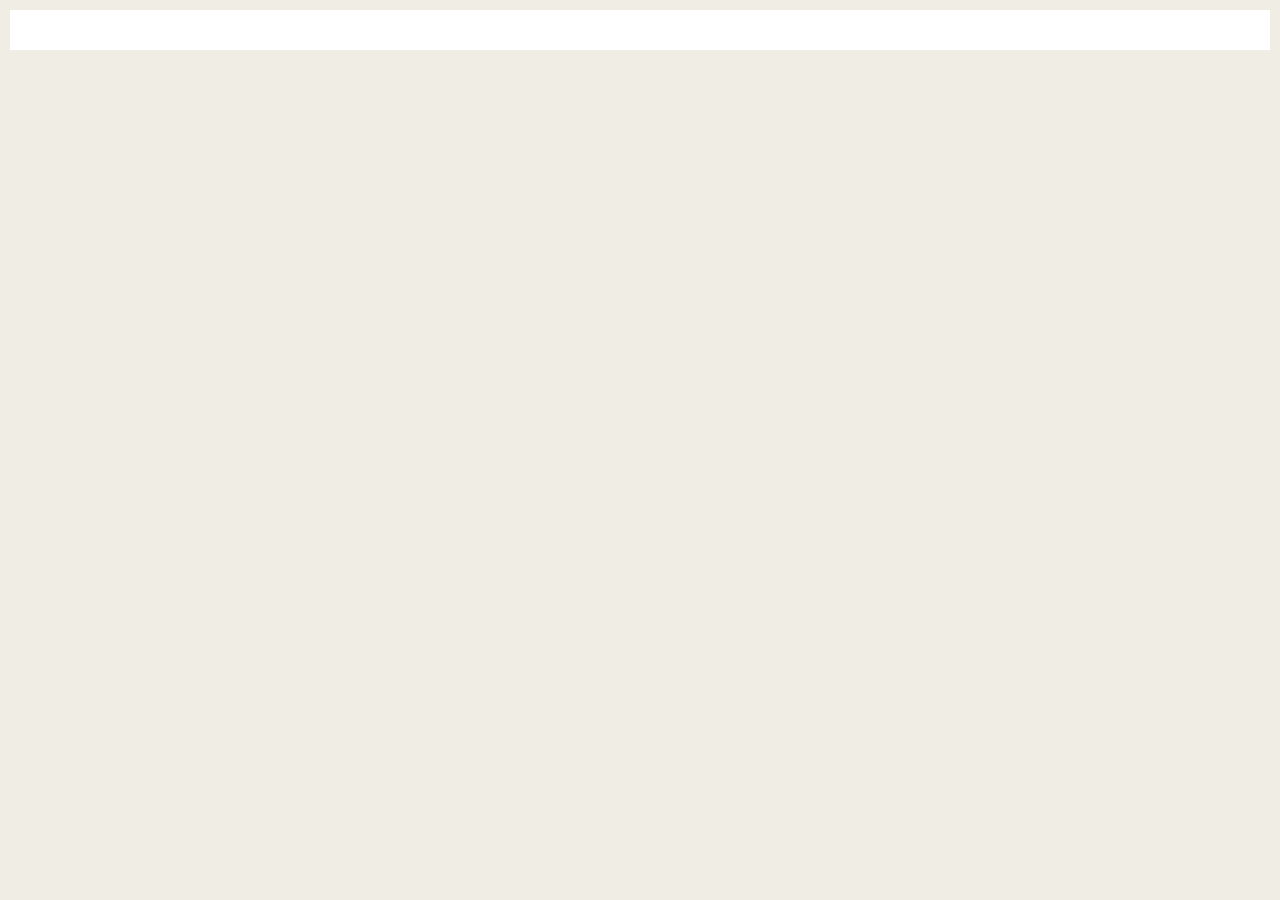
==== index.html @ 74b1d140 "Convert data to JSON and load web page" ====
<!DOCTYPE html>
<html>
<head>

  <meta charset="utf-8">

  <link rel="stylesheet" href="css/viewer.css">

  <script src="js/mikelib.js"></script>
  <script src="js/data.js"></script>
  <script src="js/viewer.js"></script>

</head>
<body>

</body>
</html>
---- css/viewer.css ----
* {
  box-sizing: border-box;
  margin: 0;
  padding: 0;
  font-family: sans-serif;
}

.unselectable {
  -webkit-user-select: none;
  -khtml-user-drag: none;
  -khtml-user-select: none;
  -moz-user-select: none;
  -moz-user-select: -moz-none;
  -ms-user-select: none;
  user-select: none;
}

body {
  background: #f0eee4;
}

#wrapper {
  margin: 10px;
  padding: 20px;
  background: #fff;
}

.display {
  font-size: 18px;
  padding: 5px 6px;
  border-radius: 4px;
  background: #333;
}

input {
  font-size: 18px;
  outline: none;
  width: 100%;
  color: #333;
  margin-top: 15px;
  padding: 3px 4px;
  border: 2px solid #ccc;
  border-radius: 4px;
}

.peach {
  color: #ffb96e;
}
.sky {
  color: #93d5ff;
}
.mint {
  color: #aef5a4;
}
.lemon {
  color: #f3f58c;
}
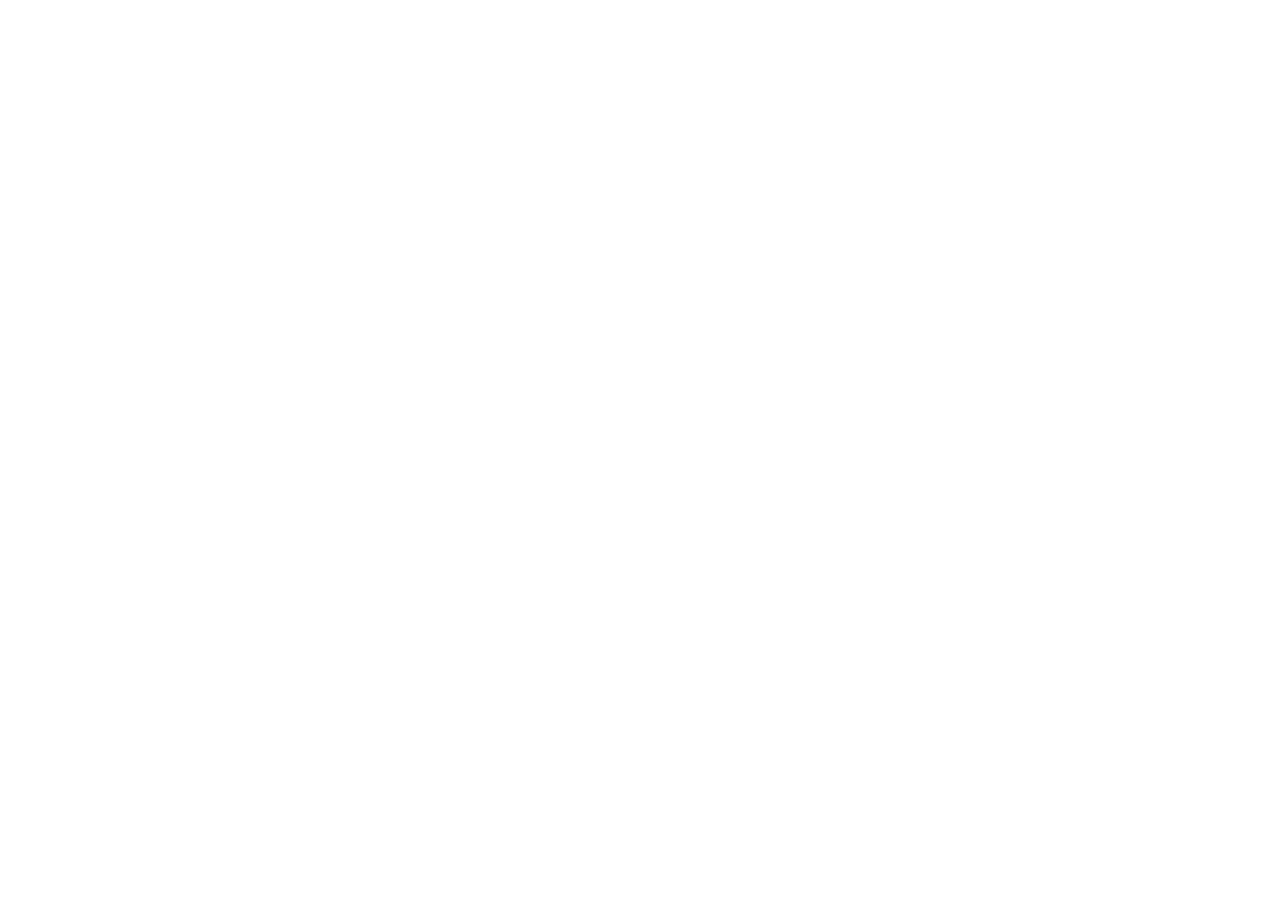
==== commit 6807360b: "Highlight product tokens in listing fields" ====
--- a/index.html
+++ b/index.html
@@ -4,6 +4,8 @@
 
   <meta charset="utf-8">
 
+  <link rel="stylesheet"
+   href="https://fonts.googleapis.com/css?family=Roboto|Roboto+Mono">
   <link rel="stylesheet" href="css/viewer.css">
 
   <script src="js/mikelib.js"></script>
--- a/css/viewer.css
+++ b/css/viewer.css
@@ -2,7 +2,7 @@
   box-sizing: border-box;
   margin: 0;
   padding: 0;
-  font-family: sans-serif;
+  font-family: 'Roboto', sans-serif;
 }
 
 .unselectable {
@@ -16,42 +16,74 @@
 }
 
 body {
-  background: #f0eee4;
 }
 
 #wrapper {
-  margin: 10px;
-  padding: 20px;
+  padding: 30px;
   background: #fff;
 }
 
-.display {
-  font-size: 18px;
-  padding: 5px 6px;
-  border-radius: 4px;
-  background: #333;
+h2 {
+  font-size: 21px;
+  color: #333;
+  padding-bottom: 10px;
 }
 
-input {
-  font-size: 18px;
-  outline: none;
-  width: 100%;
+.group {
+  margin-bottom: 30px;
+  border-bottom: 1px solid #ddd;
+}
+.listing {
+  padding: 6px 8px 8px;
+  border: 1px solid #ddd;
+  border-bottom: 0;
+}
+.pair {
+  display: inline-block;
+  padding: 2px 5px;
+}
+.key {
+  display: inline-block;
+  font-size: 12px;
+  color: #888;
+  margin-right: 4px;
+}
+.value {
+  font-size: 14px;
+  padding: 0 2px;
+}
+.line_id .value {
   color: #333;
-  margin-top: 15px;
-  padding: 3px 4px;
-  border: 2px solid #ccc;
+}
+.value, .match {
+  font-family: 'Roboto Mono', monospace;
+}
+.title .value {
+  padding: 1px 2px;
+  line-height: 22px;
+}
+.match {
+  border: 1px solid #fff;
   border-radius: 4px;
 }
+.match.manufacturer {
+  background: #e9f4f6;
+  border-bottom: 2px solid #4d83a7;
+}
+.match.family {
+  background: #fdf4f4;
+  border-bottom: 2px solid #a77175;
+}
+.match.model {
+  background: #eff2dc;
+  border-bottom: 2px solid #7aa850;
+}
 
-.peach {
-  color: #ffb96e;
+.product {
+  margin-left: 5px;
 }
-.sky {
-  color: #93d5ff;
+.product::before {
+  content: '■';
+  color: #bbb;
+  padding-right: 5px;
 }
-.mint {
-  color: #aef5a4;
-}
-.lemon {
-  color: #f3f58c;
-}
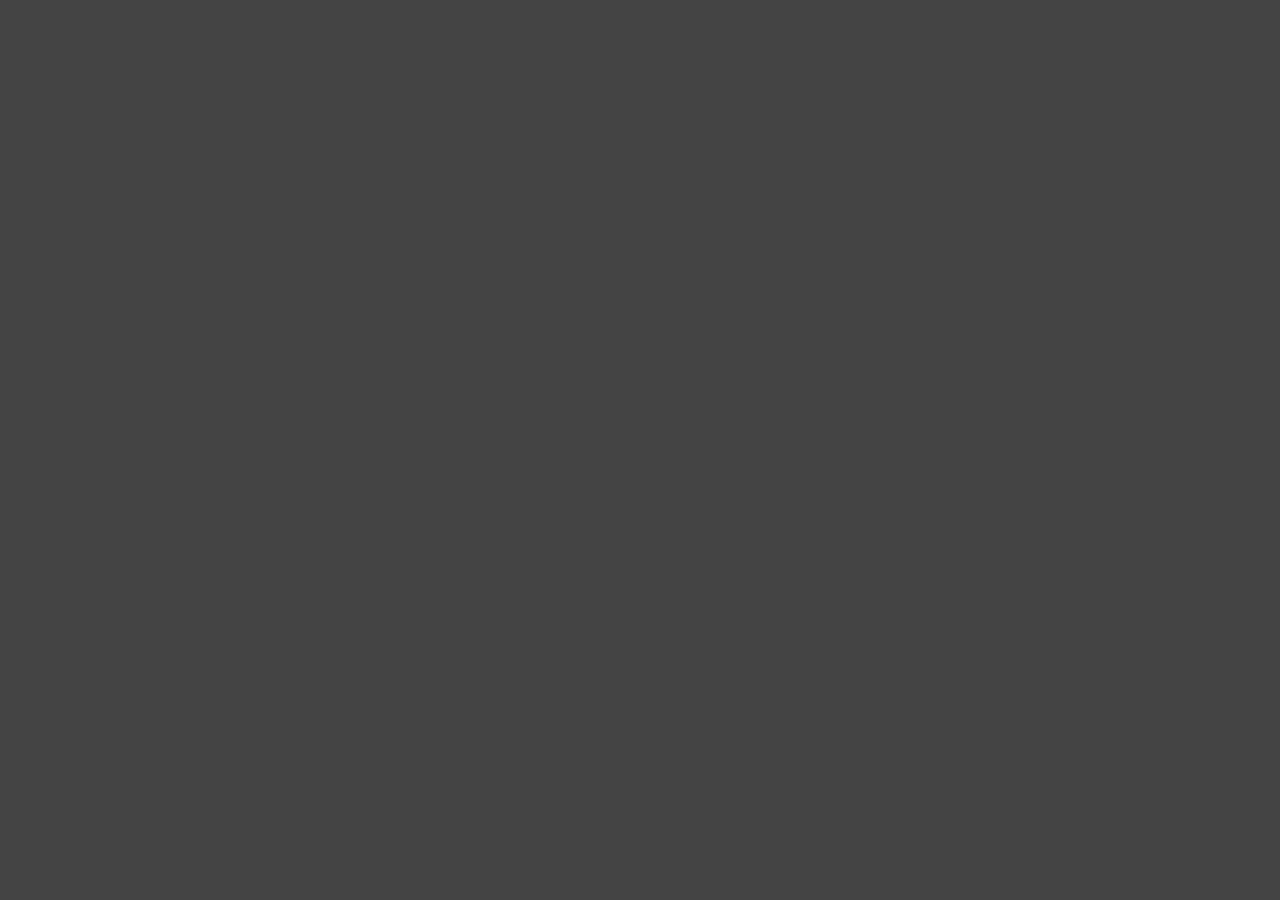
==== commit 748d344b: "Revise menu content and styling" ====
--- a/index.html
+++ b/index.html
@@ -3,6 +3,7 @@
 <head>
 
   <meta charset="utf-8">
+  <meta name="viewport" content="width=device-width, initial-scale=1, minimum-scale=1.0, maximum-scale=1.0, user-scalable=no">
 
   <link rel="stylesheet"
    href="https://fonts.googleapis.com/css?family=Roboto|Roboto+Mono">
--- a/css/viewer.css
+++ b/css/viewer.css
@@ -16,41 +16,90 @@
 }
 
 body {
+  background: #444;
 }
 
-#wrapper {
-  padding: 30px;
+#menu {
+  position: fixed;
+  left: 0px;
+  top: 12px;
+}
+#menu .icon {
+  width: 28px;
+  height: 28px;
+  border-top-right-radius: 5px;
+  border-bottom-right-radius: 5px;
+  background: #1b3146 url('../i/open.close.white.png');
+  background-position: -28px;
+  cursor: pointer;
+}
+#menu .icon:hover {
+  background-color: #001b2e;
+}
+#menu.show .icon {
+  border-radius: 0;
+  background-color: #001b2e;
+  background-position: 0;
+}
+#menu .links {
+  position: absolute;
+  left: 28px;
+  top: 0;
+  background: #001b2e;
+  padding: 10px;
+  border-radius: 4px;
+  border-top-left-radius: 0;
+  visibility: hidden;
+}
+#menu.show .links {
+  visibility: visible;
+}
+.links {
+  list-style: none;
+}
+.links a {
+  text-decoration: none;
+}
+.links li {
+  padding: 4px;
+  color: #fff;
+  border-radius: 1px;
+  cursor: pointer;
+}
+.links li:hover {
   background: #fff;
-}
-
-h2 {
-  font-size: 21px;
-  color: #333;
-  padding-bottom: 10px;
+  color: #001b2e;
 }
 
 .group {
-  margin-bottom: 30px;
-  border-bottom: 1px solid #ddd;
+  margin-bottom: 35px;
 }
-.listing {
-  padding: 6px 8px 8px;
-  border: 1px solid #ddd;
-  border-bottom: 0;
+.header {
+  font-size: 25px;
+  padding-left: 35px;
+  padding-top: 10px;
+  color: #fff;
+}
+
+.listingContainer {
+  background: #fff;
+  border: 1px solid #333;
+  border-radius: 3px;
+  margin: 10px 35px;
 }
 .pair {
   display: inline-block;
-  padding: 2px 5px;
+  padding: 2px 15px 2px 0;
 }
 .key {
   display: inline-block;
-  font-size: 12px;
-  color: #888;
+  font-size: 13px;
+  color: #999;
   margin-right: 4px;
 }
 .value {
   font-size: 14px;
-  padding: 0 2px;
+  padding-left: 4px;
 }
 .line_id .value {
   color: #333;
@@ -59,7 +108,6 @@
   font-family: 'Roboto Mono', monospace;
 }
 .title .value {
-  padding: 1px 2px;
   line-height: 22px;
 }
 .match {
@@ -79,11 +127,15 @@
   border-bottom: 2px solid #7aa850;
 }
 
+.listing, .product {
+  padding: 3px 10px 7px;
+}
+
 .product {
-  margin-left: 5px;
+  border-top: 1px solid #ddd;
 }
 .product::before {
   content: '■';
-  color: #bbb;
-  padding-right: 5px;
+  color: #999;
+  padding-right: 7px;
 }
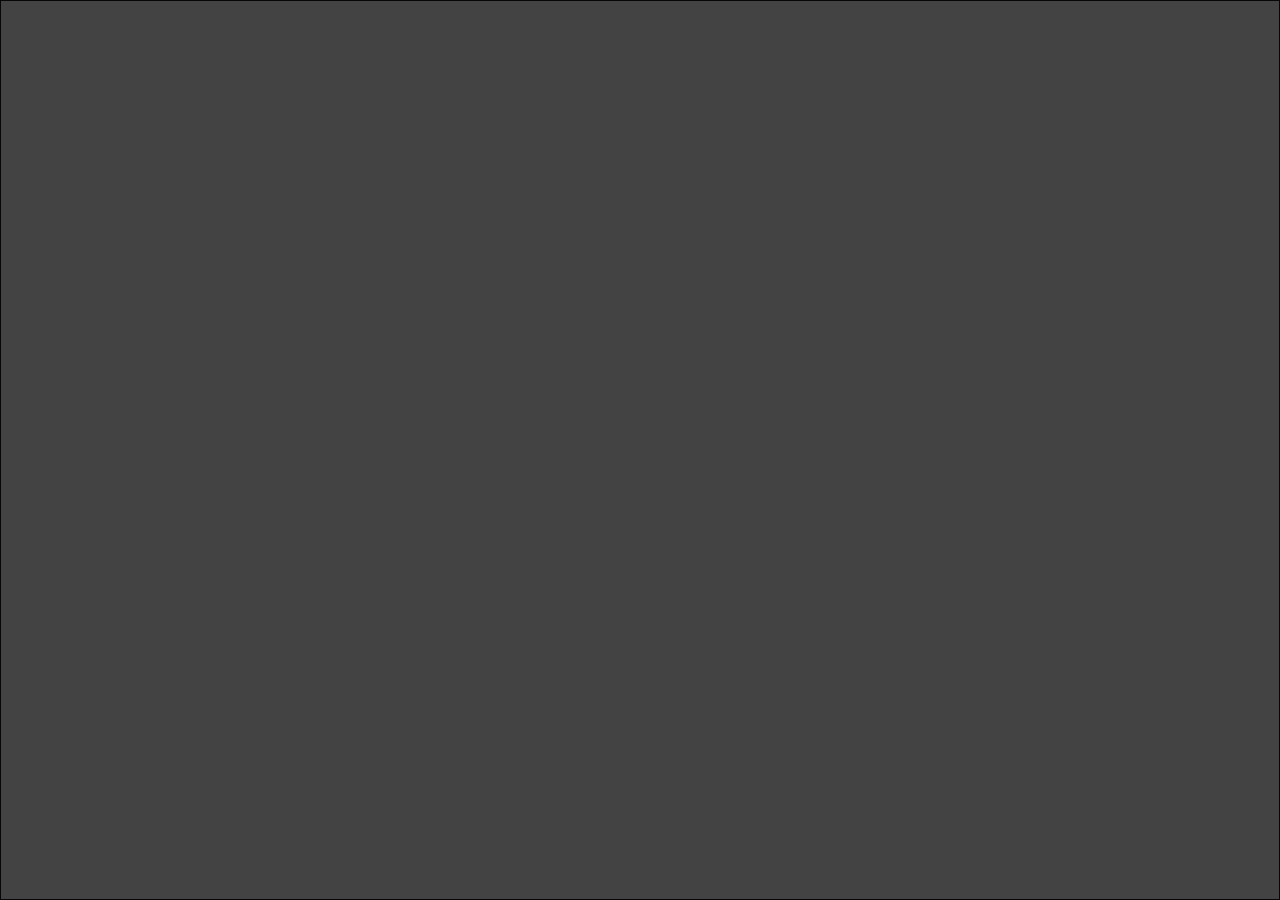
==== commit 31ef5112: "Add an HTML spinner before loading scripts" ====
--- a/index.html
+++ b/index.html
@@ -9,12 +9,14 @@
    href="https://fonts.googleapis.com/css?family=Roboto|Roboto+Mono">
   <link rel="stylesheet" href="css/viewer.css">
 
-  <script src="js/mikelib.js"></script>
-  <script src="js/data.js"></script>
-  <script src="js/viewer.js"></script>
-
 </head>
 <body>
 
+<div id="spinnerFrame"><div id="spinner"></div></div>
+
+<script src="js/mikelib.js"></script>
+<script src="js/data.js"></script>
+<script src="js/viewer.js"></script>
+
 </body>
 </html>
--- a/css/viewer.css
+++ b/css/viewer.css
@@ -17,6 +17,38 @@
 
 body {
   background: #444;
+}
+
+#spinnerFrame {
+  z-index: 1000;
+  width: 100%;
+  height: 100%;
+  position: fixed;
+  left: 0;
+  top: 0;
+  background: #444;
+  opacity: 0.9;
+  border: 1px solid #000;
+}
+#spinnerFrame.done {
+  display: none;
+}
+@keyframes spin {
+  0% {
+    transform: rotate(0deg);
+  }
+  100% {
+    transform: rotate(359deg);
+  }
+}
+#spinner {
+  animation: spin 1s infinite steps(8);
+  width: 64px;
+  height: 64px;
+  position: fixed;
+  left: calc(50% - 32px);
+  top: calc(50% - 32px);
+  background: url('../i/spinner.white.png') no-repeat center center;
 }
 
 #menu {
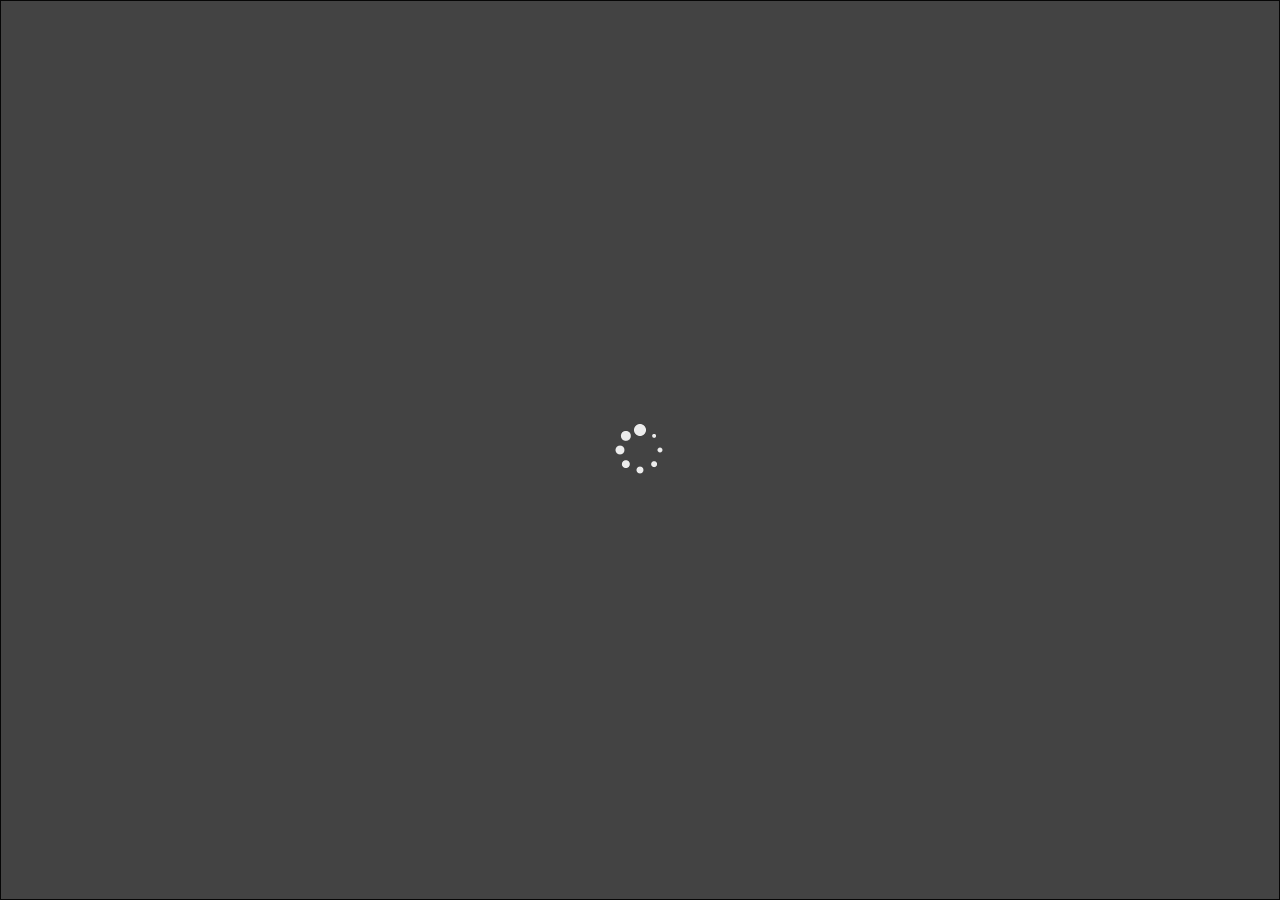
==== commit cf72676c: "Debug case-sensitive highlighting" ====
--- a/index.html
+++ b/index.html
@@ -2,12 +2,12 @@
 <html>
 <head>
 
-  <meta charset="utf-8">
-  <meta name="viewport" content="width=device-width, initial-scale=1, minimum-scale=1.0, maximum-scale=1.0, user-scalable=no">
+<meta charset="utf-8">
+<meta name="viewport" content="width=device-width, initial-scale=1, minimum-scale=1.0, maximum-scale=1.0, user-scalable=no">
 
-  <link rel="stylesheet"
-   href="https://fonts.googleapis.com/css?family=Roboto|Roboto+Mono">
-  <link rel="stylesheet" href="css/viewer.css">
+<link rel="stylesheet"
+ href="https://fonts.googleapis.com/css?family=Roboto|Roboto+Mono">
+<link rel="stylesheet" href="css/viewer.css">
 
 </head>
 <body>
--- a/css/viewer.css
+++ b/css/viewer.css
@@ -89,10 +89,8 @@
 .links {
   list-style: none;
 }
-.links a {
-  text-decoration: none;
-}
 .links li {
+  white-space: nowrap;
   padding: 4px;
   color: #fff;
   border-radius: 1px;
